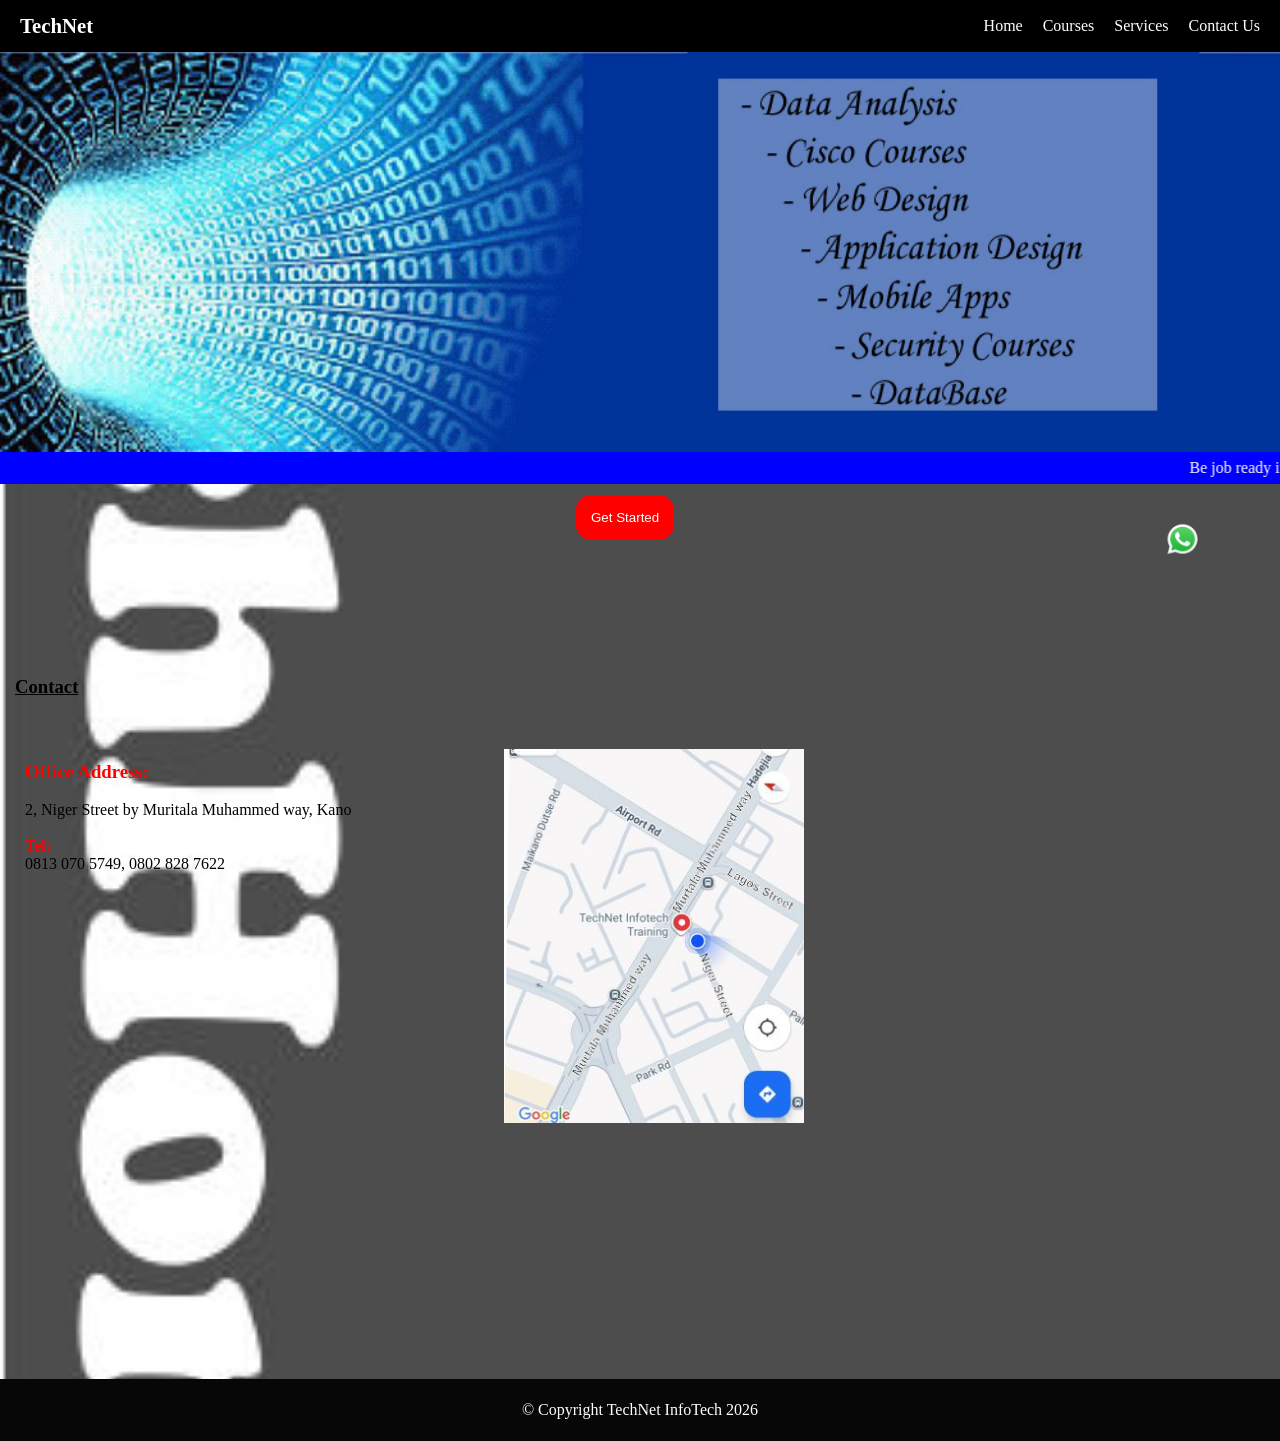
==== contact.html @ 6209e3a4 "Add files via upload" ====
<Html>
<head>
	<meta charset="UTF-8">
	<meta http-equiv="X-UA-Compatible" content="IE=edge">
	<meta name="viewport" content="width=device-width, initial-scale=1.0">

	<meta name="ROBOT" content="INDEX/FOLLOW">
	<meta name="keywords" content="Computer School, Computer school in Kano, IT training, IT classes, IT training in Kano,
	                               IT classes in Kano, Computer institute in Kano, database courses, database courses in Kano, cyber security,
								    cyber security in Kano, Data analysis course, Data analysis course in Kano, Digital Marketing,
									Digital Marketing course in Kano, Web development course in Kano   ">
	<meta name="Description" content="TechNet is a computer school in Kano, TechNet provides web development training in Kano, TechNet provides data analysis training,
									TechNet provides CCNA training in Kano, At TechNet we provide world class Data analysis vourses">
	
	<title> Our Contact</title>
<style type="text/css">
.maq {background:blue; color:white; line-height:200%;}
.pic img { padding:10;  }




* {
  margin: 0;
  padding: 0;
  box-sizing: border-box;
}

.slider {
  width: 100%;
  height: 400px;
  overflow: hidden;
  position: relative;
}

.slides {
  display: flex;
  width: 100%;
  height: auto;
  animation: slide 16s infinite;
}

.slide {
  width: 100%;
  height: 100%;
  flex-shrink: 0;
  display: flex;
  justify-content: center;
  align-items: center;
  font-size: 40px;
  color: white;
  font-weight: bold;
}
.slide img {width:100%; min-height:400px;}


@keyframes slide {
  0% { margin-left: 0%; }
  20% { margin-left: 0%; }
  25% { margin-left: -100%; }
  45% { margin-left: -100%; }
  50% { margin-left: -200%; }
  70% { margin-left: -200%; }
  75% { margin-left: -300%; }
  95% { margin-left: -300%; }
  100% { margin-left: 0%; }
}


/*Navbar menu styling starts here */
		.navbar {background-color:black; color:#fff;  padding:14px 20px; display:flex; 
				justify-content:space-between; align-items:center;}
		.nav-links {list-style:none; display:flex; gap:20px;}
		.nav-links a {color:white; text-decoration:none;}
		
		/*Hide Navbar menu on small screen */
		.menu-icon {display:none; cursor:pointer;}


		.bnr {width: 100%; height:450px; background:radial-gradient(blue,black);}
		
		
		.btn button {position:absolute; padding: 15px; top:55%; left:45%; border-radius:15px; border:none; background-color:red; color:white;}
		.whtsp img {position:fixed; width: 10%;  top:58%; left:91%; width: 35px;}

		.galle h3 {nargin-top:40%;}

		/*For image Gallery */	
		.centImgs {clear:both; margin-left:10%;}
		.img-wrap img {width:20%; padding:5px; }

		@media (max-width:768px){
			/*For image Gallery */
			.centImgs {clear:both; margin-left:5%;}

		/*I moved the next div after navBar down to accommodate dropdown navbar */
		.img-wrap {margin-top:20%;}
		.img-wrap img {width:45%; padding:2px; }

		button {position:absolute; top:55%; left:40%; }
		.nav-links a {color:black;  padding:10px;}
		
		
		/*Navbar menu Media query styling starts here */
		
		
		
		
		.menu-icon {display:block;}

		/* Show nav menu in block, when menu-icon above is clicked */
		.nav-links.active {display:flex; padding-left:5px;}
			}

				/* Media query Starts here */	
	@media (max-width:768px){	
	
	button {position:absolute; top:55%; left:40%; }

	
	/*Navbar menu Media query styling starts here */
	
	.nav-links {position:absolute; z-index: 2; top:45px; right:0; background:white;  width:30%; flex-direction:column; text-align:right; display:none; padding:5px 5px; margin-right:1%; color:black; }
	.nav-links a {color:black;  padding:10px;}		
	.menu-icon {display:block;}

	/* Show nav menu in block, when menu-icon above is clicked */
	.nav-links.active {display:flex; padding-left:5px;}
					}

.hm {margin-left:15px; margin-top:15%; margin-bottom:3%;}

.contact-details {margin: 25px 25px 20px 25px;  clear: right; float: left;}

.mp  {float: left; margin-left: 10%; margin-top: 1%; margin-bottom: 20%;}

.contact-details span {color: red;}
	

	
@media (max-width:368px){
        
		    .btn button {display:none;}	

        						}



			

.ftr {clear:both; background:rgb(7, 7, 7); color:white; line-height:200%; margin-top:20%; text-align:center; padding:15px;}
body {background-image: url("images/background-format.jpg"); background-repeat: no-repeat; background-size: cover;}
</style>
</head>

<body >
<nav class="navbar">
<div class="logo" style="font-weight:bold; color:white; font-size:1.3em;">TechNet</div>

<div class="menu-icon" id="menu-icon"><img src="images/mn2.png"></div>
	<ul class="nav-links" id="nav-links" >
		<li style="color:gray;"><a href="index.html">Home</a></li>
		<li><a href="courses.html">Courses</a></li>
		<li><a href="service2.html">Services</a></li>
		<li><a href="">Contact Us</a></li>
	</ul>
</nav>

<div class="slider">
  <div class="slides">
    <div class="slide">
<img src="images/banner1.jpg" width="100%" >
      
    </div>
    <div class="slide">
<img src="images/banner2.JPG" width="100%">
     
    </div>
    <div class="slide">
<img src="images/banner3.gif" width="100%">
  
    </div>
    <div class="slide">
     <img src="images/br2.jpg" width="100%">
    </div>
  </div>
</div>




<div class="maq">
<marquee>Be job ready in 30 days, enroll now! </marquee>
</div>

<div class="btn">
	<a href="#start"> <button>	Get Started</button> </a>
</div>

<div class="whtsp">
	<a href="https://wa.me/08130705749">  <img src="images/WhatsApp_icon.png" target="_blank" alt=""></a> 
</div>



<a name="start"></a>
<div class="hm">
	<h3><u>Contact</u></h3>
</div>

<div class="contact-details">
<h3> <span>	Office Address: </span> </h3>
<br>
<p>
	2, Niger Street by Muritala Muhammed way, Kano
	<br>
	<br>
<span> <b> Tel:</b></span> <br> 0813 070 5749, 0802 828 7622
</p>
</div>

<div class="mp">
	<a href="https://maps.app.goo.gl/K88ni35fD33beanM6">	<img src="images/lctn2.jpg" alt="" width="300px"></a>
</div>



<!--Add this script-->
<script type="text/javascript">
	const menuIcon = document.getElementById("menu-icon");
	const navLinks = document.getElementById("nav-links");
	
	menuIcon.addEventListener("click", ()=> {
		navLinks.classList.toggle("active");
	})

</script>



<script type="text/javascript">

//change text color
document.getElementById("hm").style.color="blue";

//Increase Font size
document.getElementById("hm").style.fontSize="150%";

//bold text
document.getElementById("hm").style.fontWeight="bold";

//Scale image size
document.getElementById("pix1").style.width="250px";
document.getElementById("pix2").style.width="250px";
document.getElementById("pix3").style.width="250px";



</script>



<div class="ftr">
<p> &copy; Copyright TechNet InfoTech 2026 <p>
</div>
</body>
</html>
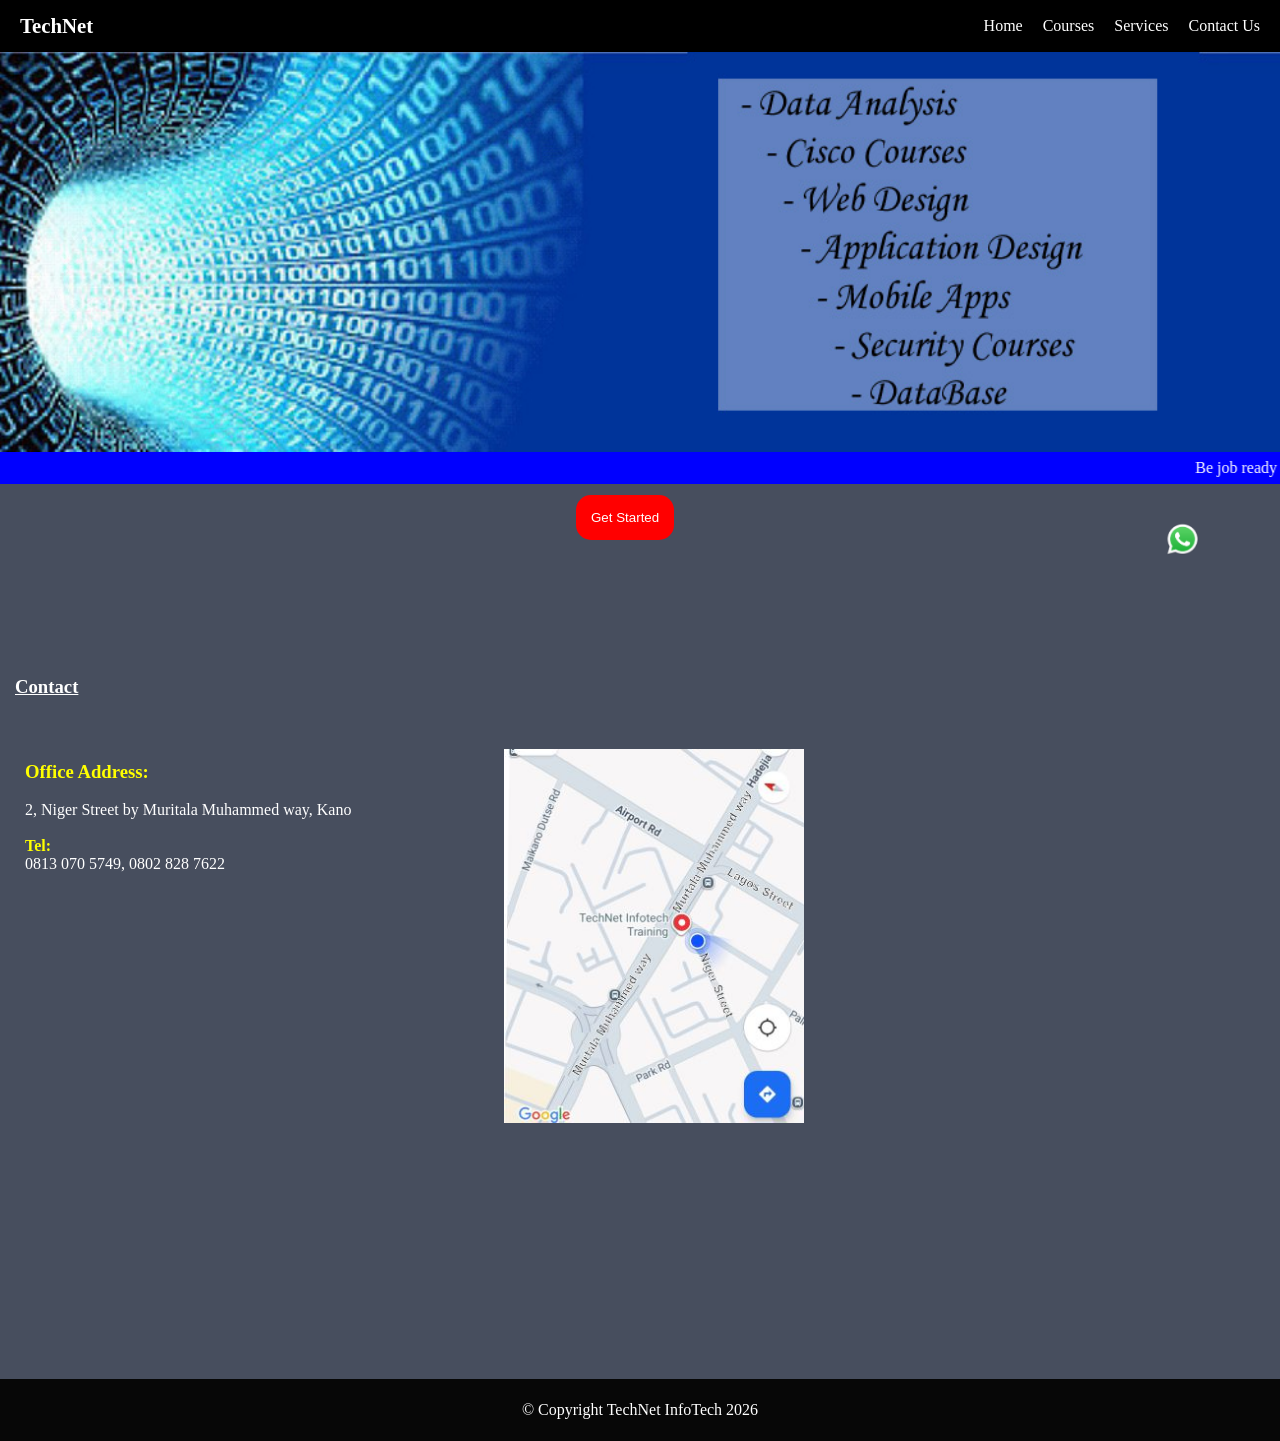
==== commit 4770fd34: "Add files via upload" ====
--- a/contact.html
+++ b/contact.html
@@ -128,13 +128,14 @@
 	.nav-links.active {display:flex; padding-left:5px;}
 					}
 
-.hm {margin-left:15px; margin-top:15%; margin-bottom:3%;}
+.hm {margin-left:15px; margin-top:15%; margin-bottom:3%; color: white;}
 
 .contact-details {margin: 25px 25px 20px 25px;  clear: right; float: left;}
 
 .mp  {float: left; margin-left: 10%; margin-top: 1%; margin-bottom: 20%;}
 
-.contact-details span {color: red;}
+.contact-details span {color:yellow;}
+label {color: white;}
 	
 
 	
@@ -149,7 +150,11 @@
 			
 
 .ftr {clear:both; background:rgb(7, 7, 7); color:white; line-height:200%; margin-top:20%; text-align:center; padding:15px;}
+
+body {background:#474E5E;}
+/* I removed image background
 body {background-image: url("images/background-format.jpg"); background-repeat: no-repeat; background-size: cover;}
+*/
 </style>
 </head>
 
@@ -205,17 +210,17 @@
 
 <a name="start"></a>
 <div class="hm">
-	<h3><u>Contact</u></h3>
+	<h3 ><u>Contact</u></h3>
 </div>
 
 <div class="contact-details">
 <h3> <span>	Office Address: </span> </h3>
 <br>
 <p>
-	2, Niger Street by Muritala Muhammed way, Kano
+<label>	2, Niger Street by Muritala Muhammed way, Kano</label>
 	<br>
 	<br>
-<span> <b> Tel:</b></span> <br> 0813 070 5749, 0802 828 7622
+<span> <b> Tel:</b></span> <br> <label for=""> 0813 070 5749, 0802 828 7622</label>
 </p>
 </div>
 
